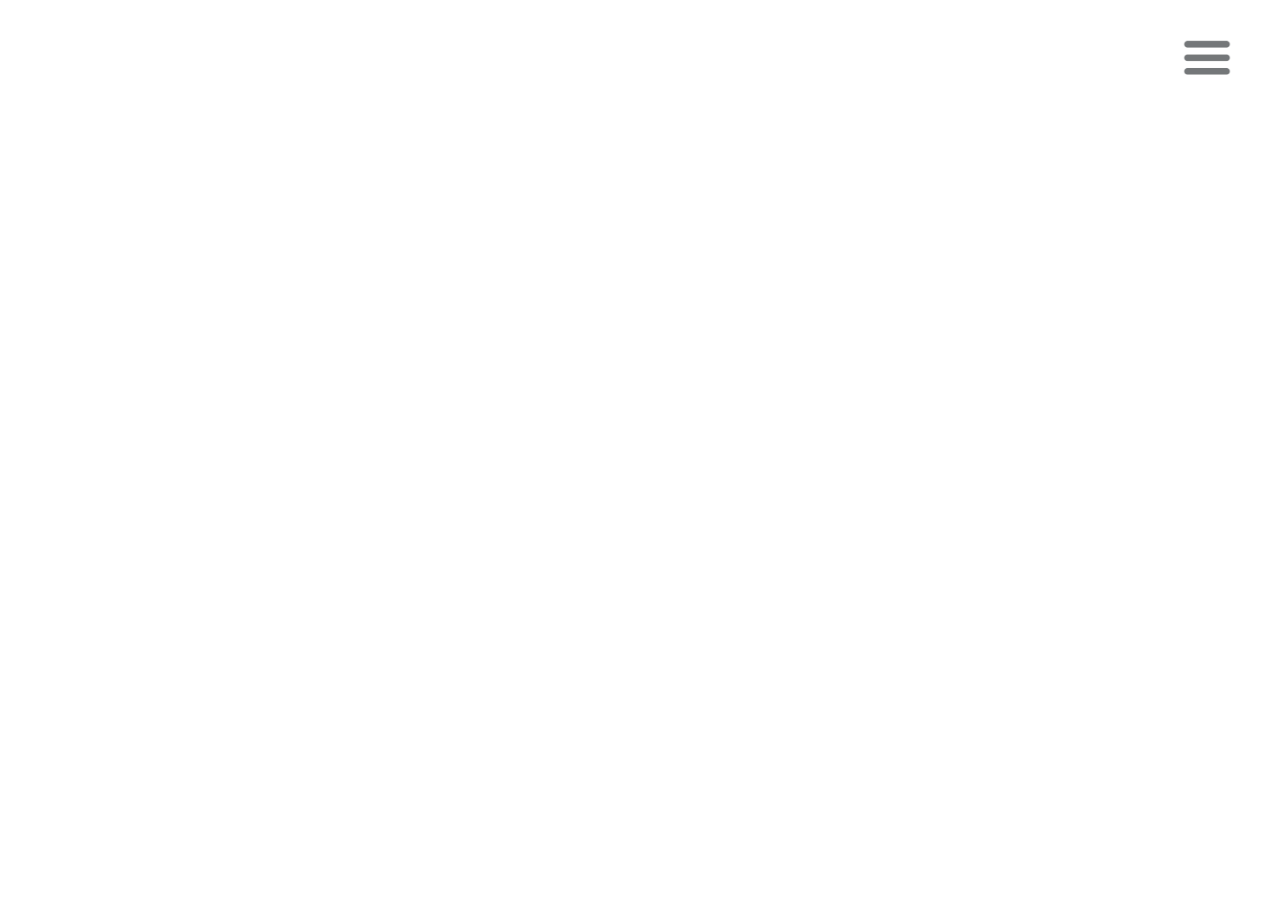
==== html/about.html @ a95e8d45 "commit" ====
<!DOCTYPE html>
<html lang="en">
<head>
    <meta charset="UTF-8">
    <meta name="viewport" content="width=device-width, initial-scale=1.0">
    <meta http-equiv="X-UA-Compatible" content="ie=edge">
    <link rel="stylesheet" type="text/css" href="../assets/css/about.css">
    <link href=https://opensource.keycdn.com/fontawesome/4.7.0/font-awesome.min.css>
    <title>Home</title>
</head>
<body>
        <div id="mySidenav" class="sidenav">
            <a href="javascript:void(0)" class="closebtn" onclick="closeNav()">&times;</a>
            <a href="index.html">Home</a>
            <a href="about.html">About</a>
            <a href="charlotte.html">See Charlotte</a>
            <a href="fun.html">Just for Fun!</a>
            <a href="meetup.html">Meetup Groups</a>
            <a href="experience.html">Experience</a>
            <a href="education.html">Education</a>
            <a href="skills.html">Language Skills</a>
            <a href="portfolio.html">Portfolio</a>
            <a href="contact.html">Contact</a>
        </div>
              
            <!-- Use any element to open the sidenav -->
            <span onclick="openNav()"><img src="../assets/images/bars.png"  width= "50px"></span>
            

    <script  src="../js/home.js"></script>        
</body>
</html>
---- assets/css/about.css ----
/* The side navigation menu */
.sidenav {
    height: 100%; /* 100% Full-height */
    width: 0; /* 0 width - change this with JavaScript */
    position: fixed; /* Stay in place */
    z-index: 1; /* Stay on top */
    top: 0;
    right: 0;
    background-color: #211F1F; /* Black*/
    overflow-x: hidden; /* Disable horizontal scroll */
    padding-top: 60px; /* Place content 60px from the top */
    transition: 0.5s; /* 0.5 second transition effect to slide in the sidenav */
}

/* The navigation menu links */
.sidenav a {
    padding: 8px 8px 8px 24px;
    text-decoration: none;
    font-size: 25px;
    color: #8C8989;
    display: block;
    transition: 0.3s
}

/* When you mouse over the navigation links, change their color */
.sidenav a:hover, .offcanvas a:focus{
    color: #f1f1f1;
}

/* Position and style the close button (top right corner) */
.sidenav .closebtn {
    position: absolute;
    top: 0;
    margin-bottom: 0;
    padding-bottom: 0;
    right: 25px;
    font-size: 36px;
    margin-left: 50px;
    color: red;
}

/* On smaller screens, where height is less than 450px, change the style of the sidenav (less padding and a smaller font size) */
@media screen and (max-height: 450px) {
    .sidenav {padding-top: 15px;}
    .sidenav a {font-size: 18px;}
}
span {
    float: right;
    margin-right: 2.5em;
    margin-top: 1.5em;
}
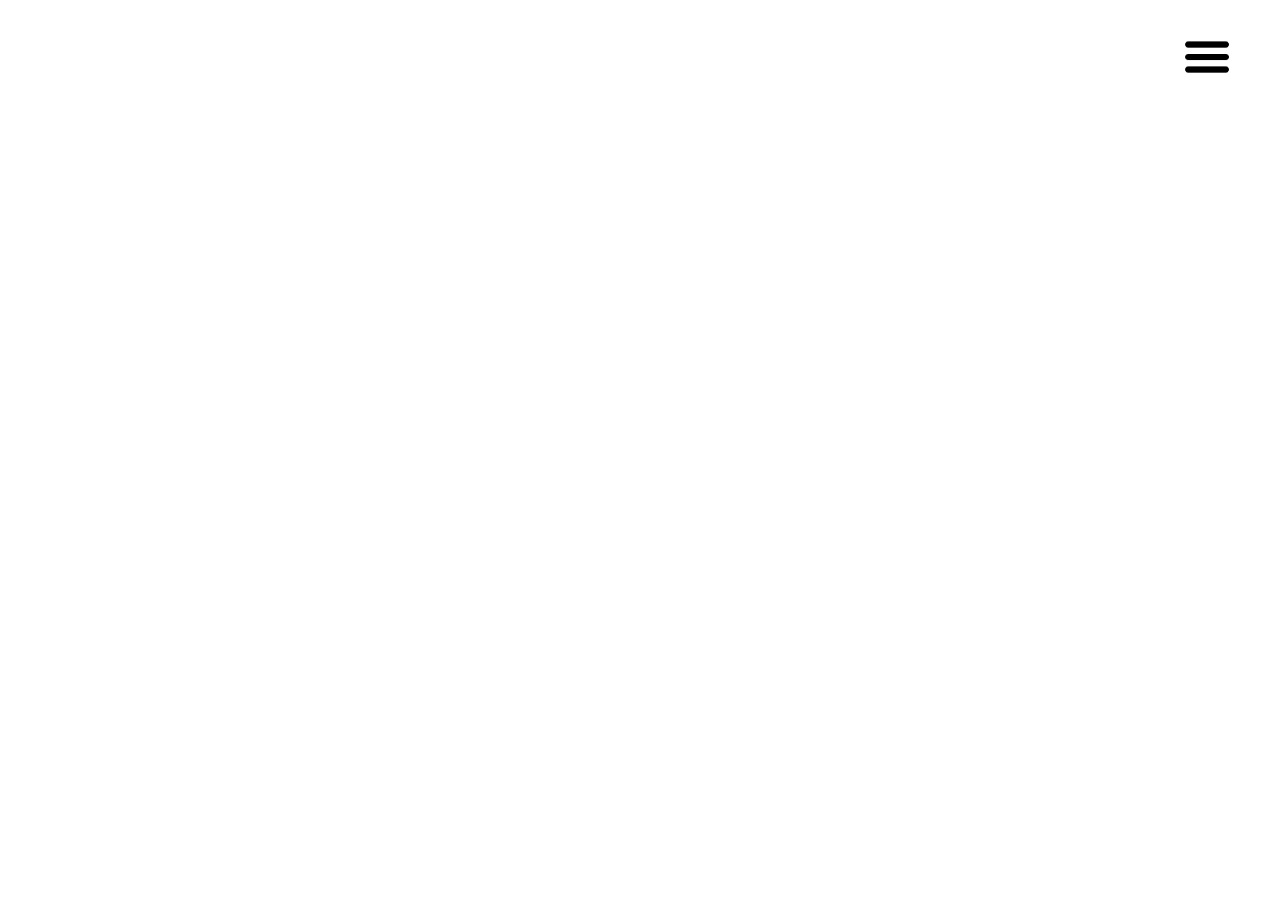
==== commit fc3d16b0: "commit" ====
--- a/html/about.html
+++ b/html/about.html
@@ -5,26 +5,25 @@
     <meta name="viewport" content="width=device-width, initial-scale=1.0">
     <meta http-equiv="X-UA-Compatible" content="ie=edge">
     <link rel="stylesheet" type="text/css" href="../assets/css/about.css">
-    <link href=https://opensource.keycdn.com/fontawesome/4.7.0/font-awesome.min.css>
+    <!-- <link href=https://opensource.keycdn.com/fontawesome/4.7.0/font-awesome.min.css> -->
     <title>Home</title>
 </head>
 <body>
-        <div id="mySidenav" class="sidenav">
-            <a href="javascript:void(0)" class="closebtn" onclick="closeNav()">&times;</a>
-            <a href="index.html">Home</a>
-            <a href="about.html">About</a>
-            <a href="charlotte.html">See Charlotte</a>
-            <a href="fun.html">Just for Fun!</a>
-            <a href="meetup.html">Meetup Groups</a>
-            <a href="experience.html">Experience</a>
-            <a href="education.html">Education</a>
-            <a href="skills.html">Language Skills</a>
-            <a href="portfolio.html">Portfolio</a>
-            <a href="contact.html">Contact</a>
-        </div>
-              
-            <!-- Use any element to open the sidenav -->
-            <span onclick="openNav()"><img src="../assets/images/bars.png"  width= "50px"></span>
+    <div id="mySidenav" class="sidenav">
+        <a href="javascript:void(0)" class="closebtn" onclick="closeNav()">&times;</a>
+        <a href="index.html">Home</a>
+        <a href="about.html">About</a>
+        <a href="charlotte.html">See Charlotte</a>
+        <a href="fun.html">Just for Fun!</a>
+        <a href="meetup.html">Meetup Groups</a>
+        <a href="experience.html">Experience</a>
+        <a href="education.html">Education</a>
+        <a href="skills.html">Language Skills</a>
+        <a href="portfolio.html">Portfolio</a>
+        <a href="contact.html">Contact</a>
+    </div>
+    <!-- Use element to open the sidenav -->
+    <span onclick="openNav()"><img src="../assets/images/bars.png"  width= "50px"></span>
             
 
     <script  src="../js/home.js"></script>        
--- a/assets/css/about.css
+++ b/assets/css/about.css
@@ -48,4 +48,5 @@
     float: right;
     margin-right: 2.5em;
     margin-top: 1.5em;
+    color: #696969;
 }